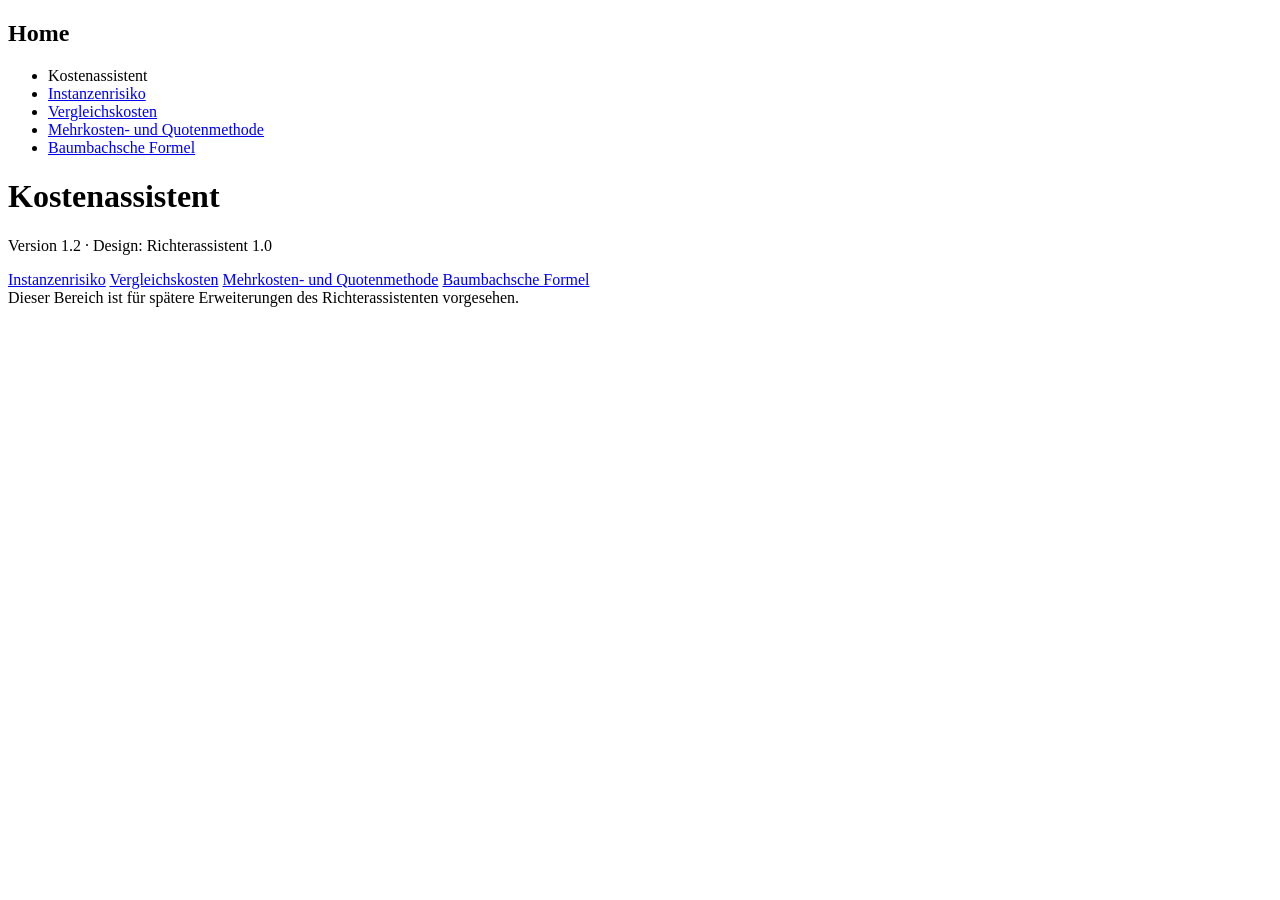
==== index.html @ d05d8063 "index.html added to publish the project on GitHub Pages. This file serves as the main entry point fo" ====
<!DOCTYPE html>
<html lang="de">
<head>
  <meta charset="UTF-8">
  <meta name="viewport" content="width=device-width, initial-scale=1.0">
  <title>Richterassistent – Version 1.2</title>
  <link rel="stylesheet" href="Richterassistent.css">
</head>
<body>
  <div class="page-layout">
    <aside class="sidebar" aria-label="Strukturbaum">
      <h2 class="tree-title">Home</h2>
      <ul class="tree">
        <li class="root">Kostenassistent</li>
        <li class="child"><a href="Instanzenrisiko_Startseite.html">Instanzenrisiko</a></li>
        <li class="child"><a href="Vergleichskosten_Startseite.html">Vergleichskosten</a></li>
        <li class="child"><a href="Mehrkosten_und_Quotenmethode_Startseite.html">Mehrkosten- und Quotenmethode</a></li>
        <li class="child"><a href="Baumbachsche_Formel_Startseite.html">Baumbachsche Formel</a></li>
      </ul>
    </aside>

    <div class="main-column">
      <header class="top-area">
        <div class="content">
          <h1>Kostenassistent</h1>
          <p class="version">Version 1.2 · Design: Richterassistent 1.0</p>
          <nav class="button-grid" aria-label="Hauptfunktionen">
            <a class="nav-button" href="Instanzenrisiko_Startseite.html">Instanzenrisiko</a>
            <a class="nav-button" href="Vergleichskosten_Startseite.html">Vergleichskosten</a>
            <a class="nav-button" href="Mehrkosten_und_Quotenmethode_Startseite.html">Mehrkosten- und Quotenmethode</a>
            <a class="nav-button" href="Baumbachsche_Formel_Startseite.html">Baumbachsche Formel</a>
          </nav>
        </div>
      </header>

      <main class="future-area">
        <div class="placeholder">
          Dieser Bereich ist für spätere Erweiterungen des Richterassistenten vorgesehen.
        </div>
      </main>
    </div>
  </div>
</body>
</html>
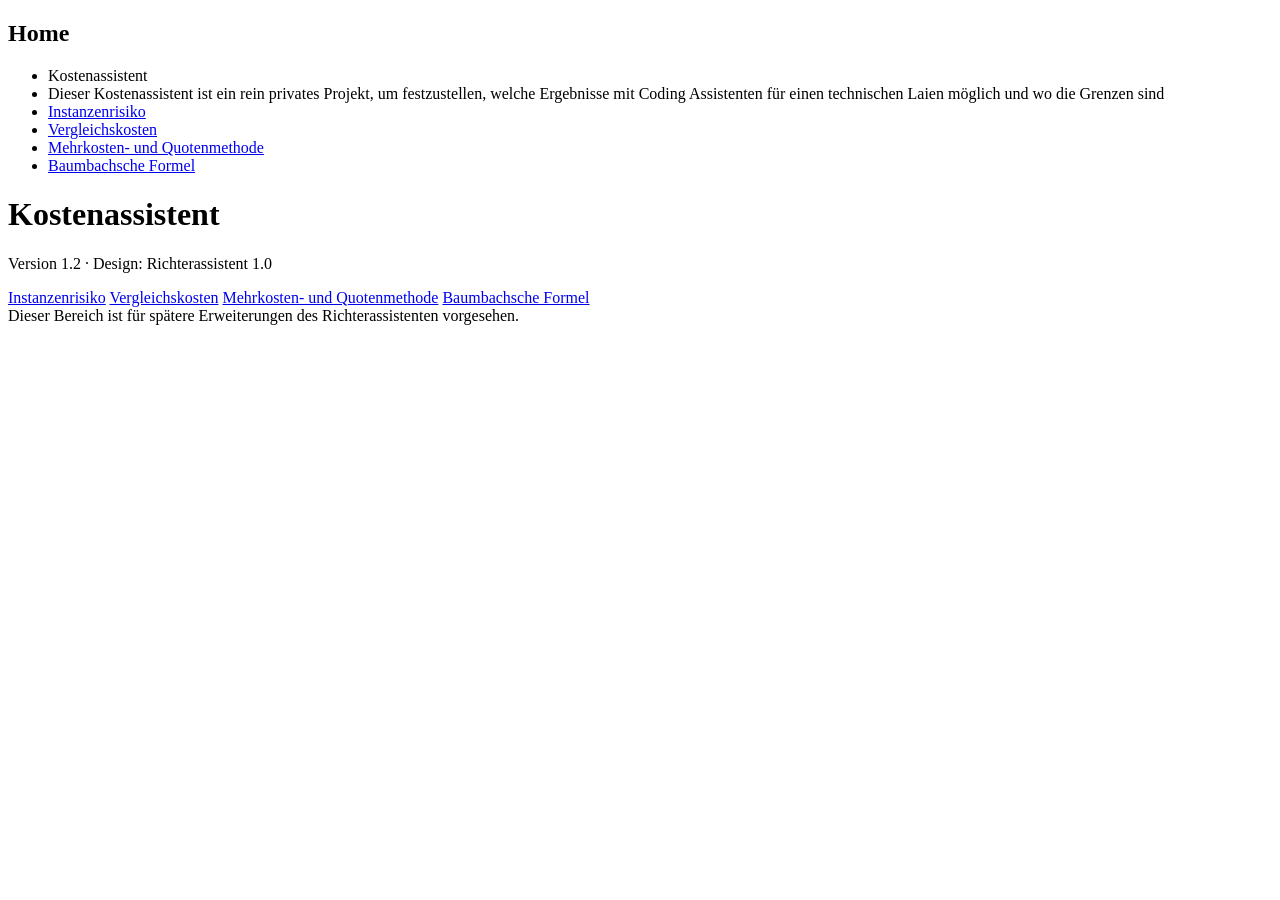
==== commit 5d1b2fdf: "Ein Fehler bei der Streitwerteingabe wurde beseitigt." ====
--- a/index.html
+++ b/index.html
@@ -12,6 +12,7 @@
       <h2 class="tree-title">Home</h2>
       <ul class="tree">
         <li class="root">Kostenassistent</li>
+        <li class="root">Dieser Kostenassistent ist ein rein privates Projekt, um festzustellen, welche Ergebnisse mit Coding Assistenten für einen technischen Laien möglich und wo die Grenzen sind</li>
         <li class="child"><a href="Instanzenrisiko_Startseite.html">Instanzenrisiko</a></li>
         <li class="child"><a href="Vergleichskosten_Startseite.html">Vergleichskosten</a></li>
         <li class="child"><a href="Mehrkosten_und_Quotenmethode_Startseite.html">Mehrkosten- und Quotenmethode</a></li>
